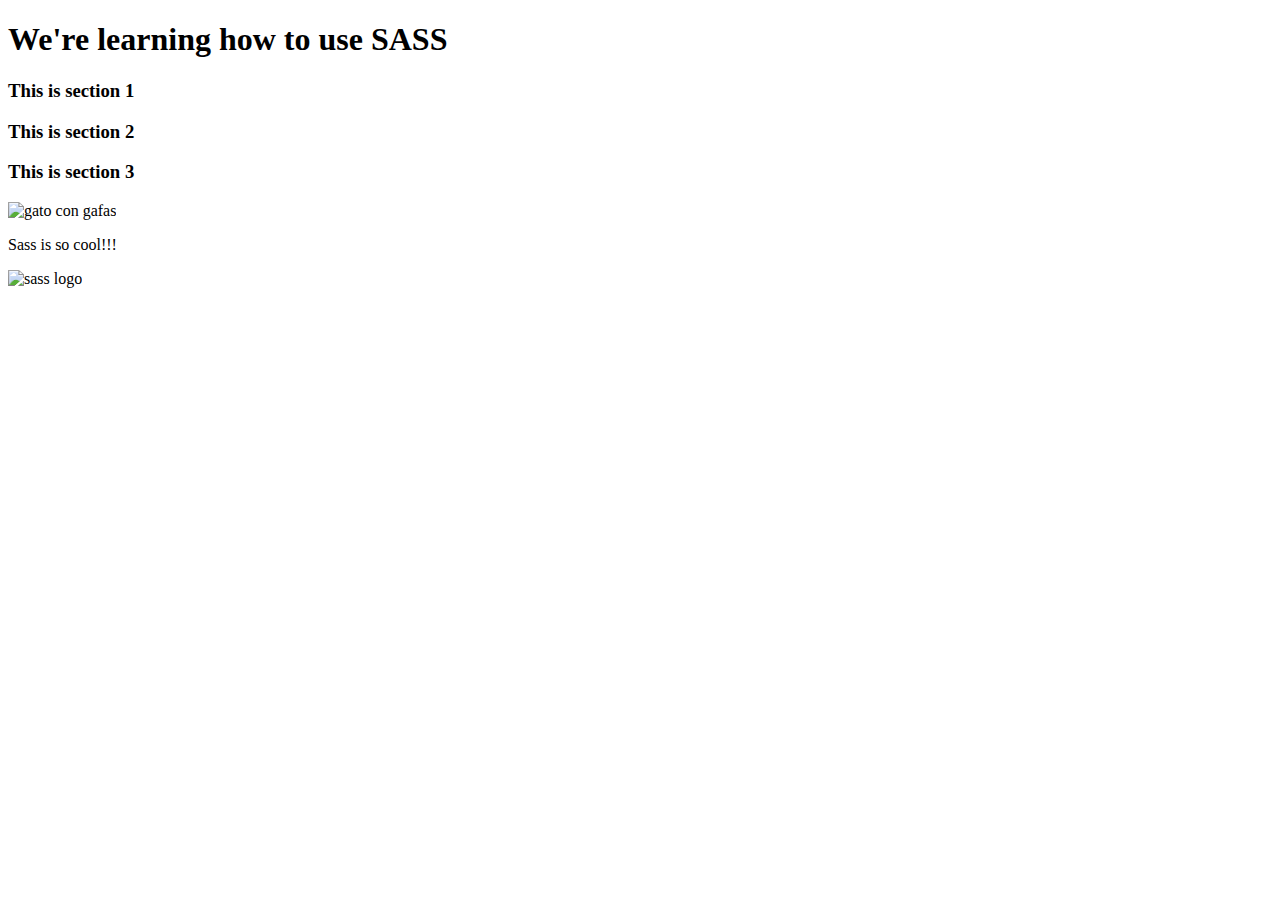
==== index.html @ 6d114056 "extraer index.html de public" ====
<!DOCTYPE html>
<html lang="en">

<head>
    <meta charset="UTF-8">
    <meta http-equiv="X-UA-Compatible" content="IE=edge">
    <meta name="viewport" content="width=device-width, initial-scale=1.0">
    <link rel="stylesheet" href="./css/styles.css">
    <title>Learning SASS</title>
</head>

<body>
    <header>
        <h1>We're learning how to use SASS</h1>
    </header>

    <main>
        <section id="section-one">
            <h3>This is section 1</h3>
        </section>
        <section id="section-two">
            <h3>This is section 2</h3>
        </section>
        <section id="section-three">
            <h3>This is section 3</h3>
        </section>

        <section id="section-four">
            <div class="box">
                <img src="https://images.unsplash.com/photo-1533738363-b7f9aef128ce?ixlib=rb-4.0.3&ixid=M3wxMjA3fDB8MHxwaG90by1wYWdlfHx8fGVufDB8fHx8fA%3D%3D&auto=format&fit=crop&w=1935&q=80.jpg"
                    alt="gato con gafas">
            </div>
            <p>Sass is so cool!!!</p>
            <img src="http://rlemdes.com/assets/images/sass-logo.png" alt="sass logo" id="sass-logo"
                viewBox="0 0 100 100">
        </section>
    </main>
</body>

</html>
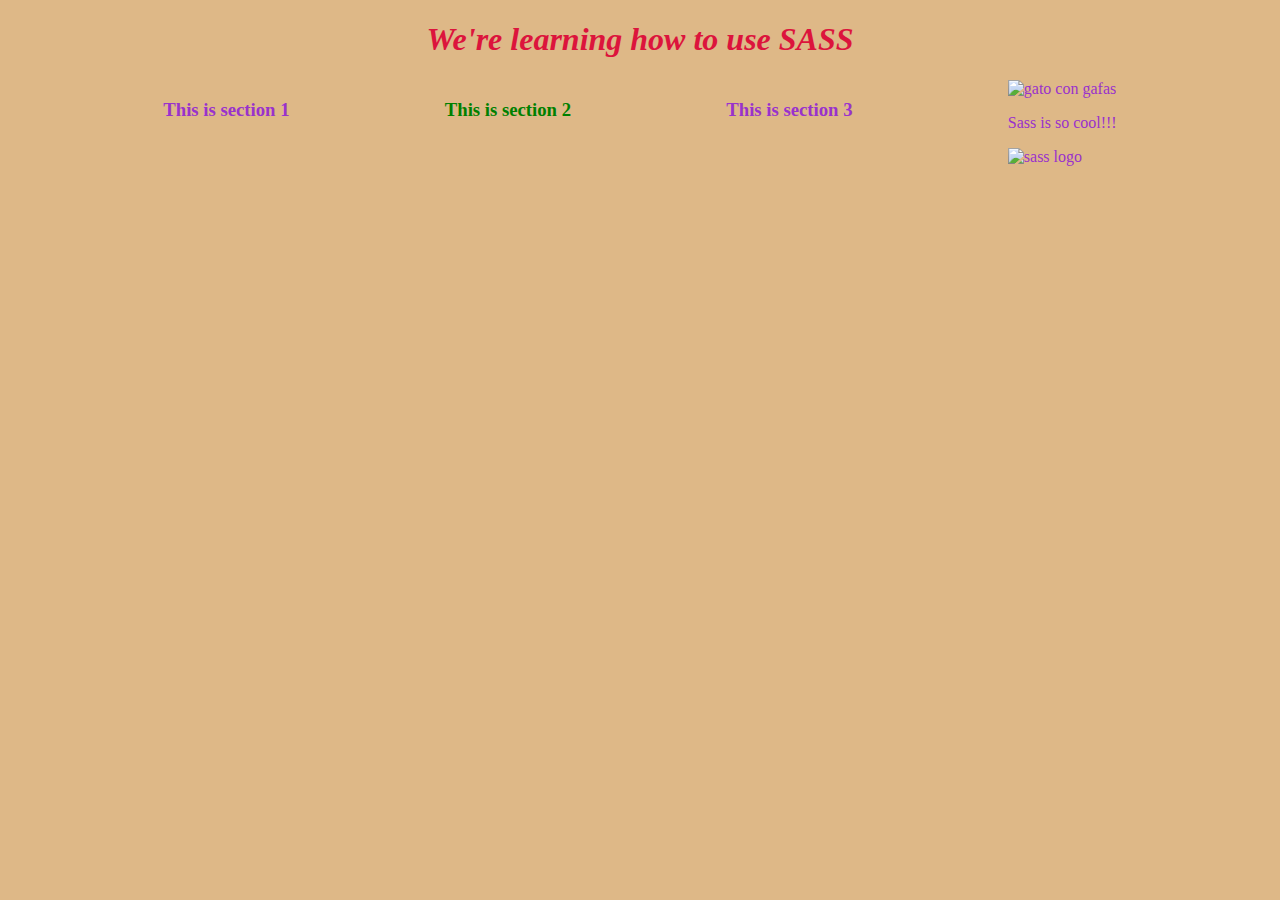
==== commit 26f62c3b: "redirigir styles.css" ====
--- a/index.html
+++ b/index.html
@@ -5,7 +5,7 @@
     <meta charset="UTF-8">
     <meta http-equiv="X-UA-Compatible" content="IE=edge">
     <meta name="viewport" content="width=device-width, initial-scale=1.0">
-    <link rel="stylesheet" href="./css/styles.css">
+    <link rel="stylesheet" href="./public/css/styles.css">
     <title>Learning SASS</title>
 </head>
 
--- a/public/css/styles.css
+++ b/public/css/styles.css
@@ -0,0 +1,28 @@
+main {
+  display: flex;
+  flex-direction: row;
+  justify-content: space-evenly;
+  color: darkorchid;
+}
+main #section-two {
+  color: green;
+}
+
+div .boxes {
+  background: black;
+  border-radius: 50%;
+}
+
+body {
+  background-color: burlywood;
+}
+body header {
+  color: crimson;
+  width: 100%;
+}
+body header h1 {
+  font-style: italic;
+  text-align: center;
+}
+
+/*# sourceMappingURL=styles.css.map */
